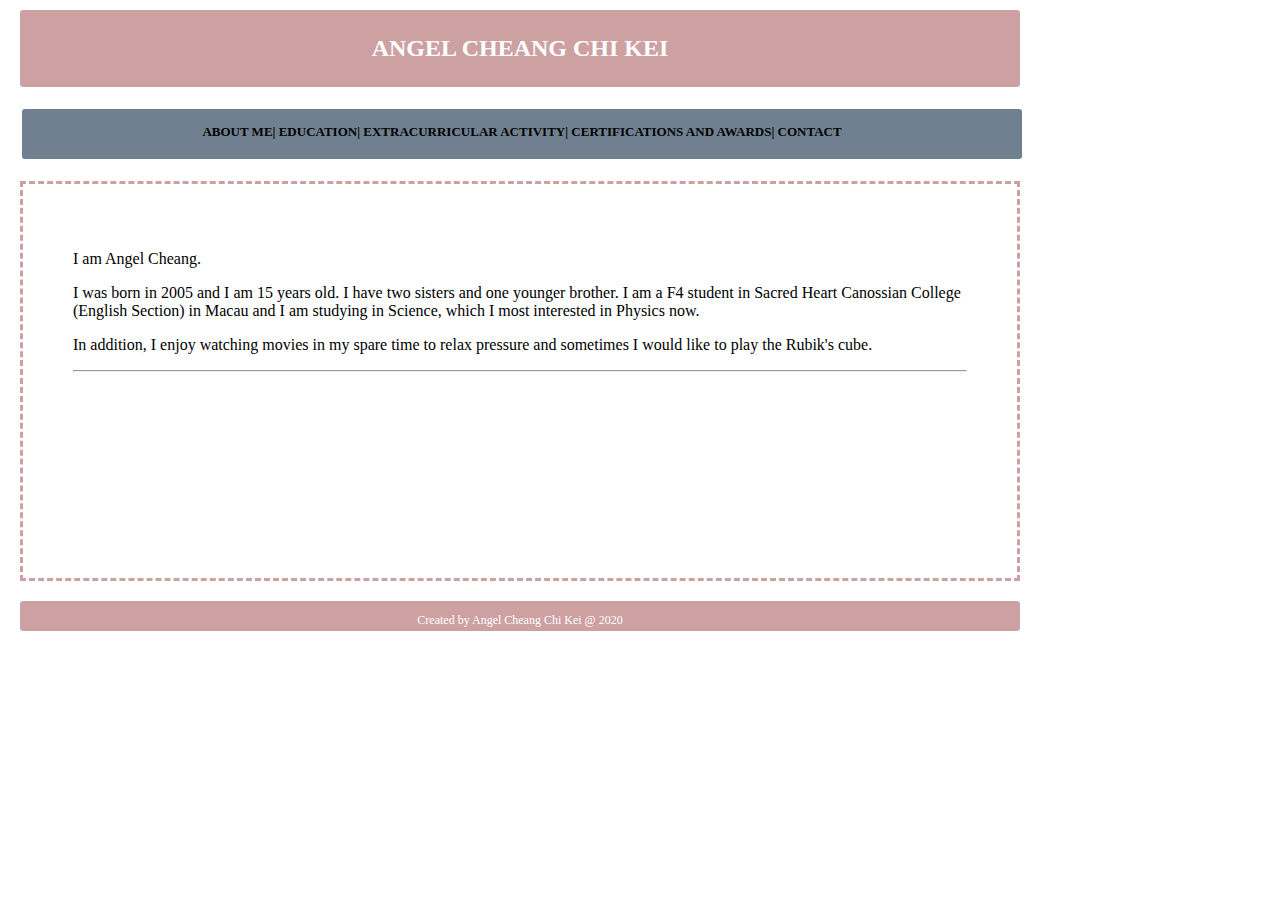
==== index.html @ 51555568 "Add files via upload" ====
<!doctype html>
<html>
<head>
<meta charset="UTF-8">
<title>Angel Cheang Chi KEi</title>
<link rel="stylesheet" href="styles.css">
</head>
<body>

<header>
	<p class="ht"><h2>ANGEL CHEANG CHI KEI</h2></p>
</header>
	

<center>
<table>
<tbody><tr>
<nav>
		<td class="headtable"><a href="index.html">ABOUT ME</a>|
		<a href="education.html">EDUCATION</a>|
		<a href="extracurricular activities.html">EXTRACURRICULAR ACTIVITY</a>|
		<a href="certifications.html">CERTIFICATIONS AND AWARDS</a>|
		<a href="contact.html">CONTACT</a></td>
</nav>
</tr>
</tbody></table>
</center>

<article>
<p>I am Angel Cheang.</p>
<p> I was born in 2005 and I am 15 years old. I have two sisters and one younger brother. I am a F4 student in Sacred Heart Canossian College (English Section) in Macau and I am studying in Science, which I most interested in Physics now.</p>
<p>In addition, I enjoy watching movies in my spare time to relax pressure and sometimes I would like to play the Rubik's cube.</p>
<hr>
</article>

<footer>
<p>Created by Angel Cheang Chi Kei @ 2020</p>
</footer>
		
</body>
</html>
---- styles.css ----
@charset "UTF-8";
/* CSS Document */

*{box-sizing: border-box;}

.headtable{
background-color:slategray;
width: 1000px;
height: 50px;
font-size: 13px;
font-weight: bold;
text-align: center;
border-radius: 3px;
margin:10px;
float:right;
padding-top: 15px;
}

.ht{
font-size: 12px;
font-weight: normal;
margin-top: 15px;
margin-bottom: auto;
}

.at{color:whitesmoke;}

body{
font-family:Baskerville, "Palatino Linotype", Palatino, "Century Schoolbook L", "Times New Roman", "serif";
width:1000px;
margin:10px;
}

header{
background-color:#CDA1A2;
color:white;
width: 1000px;
padding:5px;
text-align: center;
border-radius: 3px;
margin: 10px;
}

a{
text-decoration: none;
color:black;
}

a:hover{color:lightgray;}

a:active{text-decoration: none;}

article{
border-style:dashed;
border-color:#CDA1A2;
margin: 10px;
padding: 50px;
width:1000px;
height:400px;
float:left;
overflow-x:hidden;
overflow-y: auto;
}

footer{
display:inline-block;
background-color:#CDA1A2;
color:white;
font-size: 12px;
width:1000px;
height: 30px;
text-align:center;
border-radius:3px;
margin:10px;
}
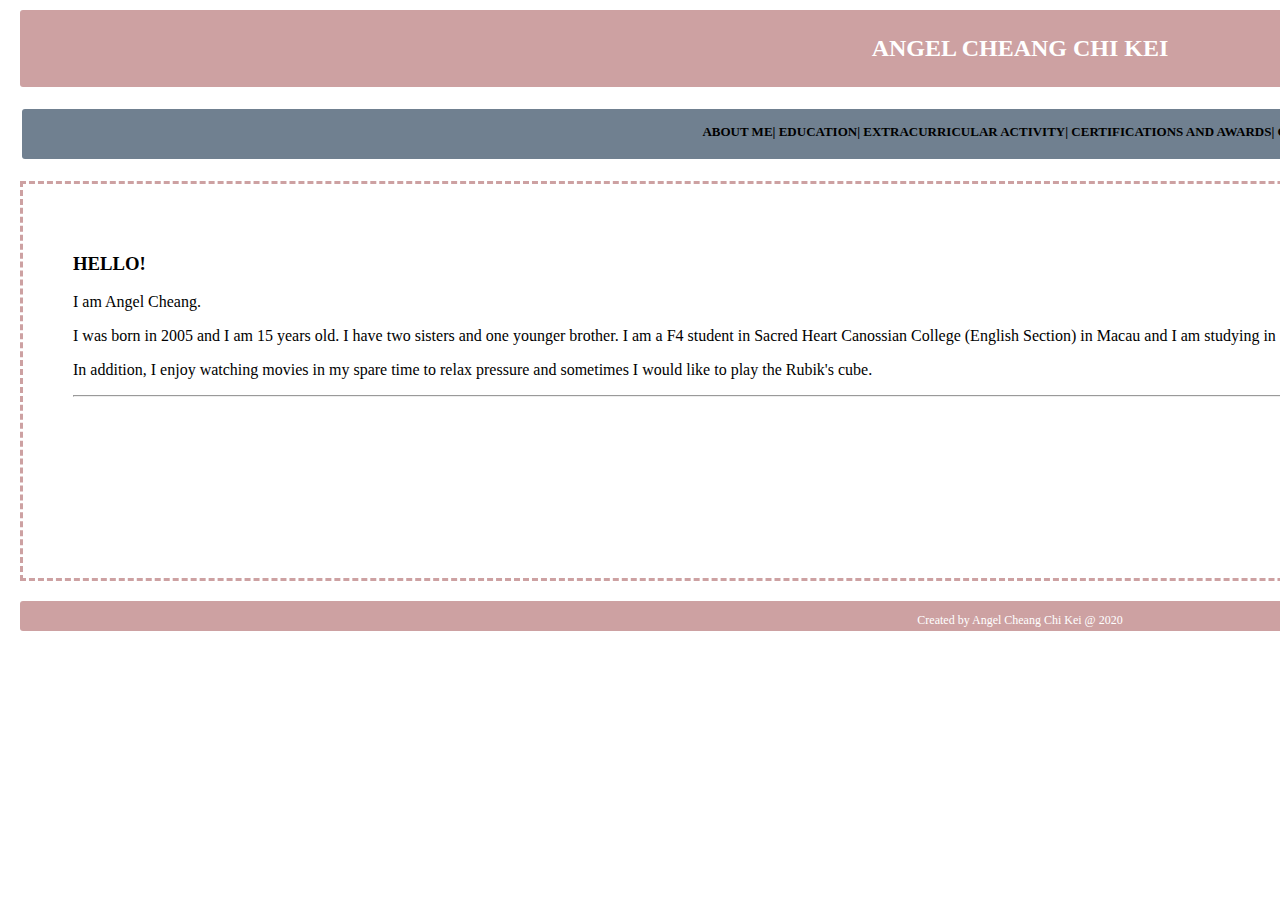
==== commit c4bc8ea8: "Add files via upload" ====
--- a/index.html
+++ b/index.html
@@ -1,42 +1,43 @@
-<!doctype html>
-<html>
-<head>
-<meta charset="UTF-8">
-<title>Angel Cheang Chi KEi</title>
-<link rel="stylesheet" href="styles.css">
-</head>
-<body>
-
-<header>
-	<p class="ht"><h2>ANGEL CHEANG CHI KEI</h2></p>
-</header>
-	
-
-<center>
-<table>
-<tbody><tr>
-<nav>
-		<td class="headtable"><a href="index.html">ABOUT ME</a>|
-		<a href="education.html">EDUCATION</a>|
-		<a href="extracurricular activities.html">EXTRACURRICULAR ACTIVITY</a>|
-		<a href="certifications.html">CERTIFICATIONS AND AWARDS</a>|
-		<a href="contact.html">CONTACT</a></td>
-</nav>
-</tr>
-</tbody></table>
-</center>
-
-<article>
-<p>I am Angel Cheang.</p>
-<p> I was born in 2005 and I am 15 years old. I have two sisters and one younger brother. I am a F4 student in Sacred Heart Canossian College (English Section) in Macau and I am studying in Science, which I most interested in Physics now.</p>
-<p>In addition, I enjoy watching movies in my spare time to relax pressure and sometimes I would like to play the Rubik's cube.</p>
-<hr>
-</article>
-
-<footer>
-<p>Created by Angel Cheang Chi Kei @ 2020</p>
-</footer>
-		
-</body>
-</html>
-
+<!doctype html>
+<html>
+<head>
+<meta charset="UTF-8">
+<title>Angel Cheang Chi KEi</title>
+<link rel="stylesheet" href="styles.css">
+</head>
+<body>
+
+<header>
+	<p class="ht"><h2>ANGEL CHEANG CHI KEI</h2></p>
+</header>
+	
+
+<center>
+<table>
+<tbody><tr>
+<nav>
+		<td class="headtable"><a href="index.html">ABOUT ME</a>|
+		<a href="education.html">EDUCATION</a>|
+		<a href="extracurricular activities.html">EXTRACURRICULAR ACTIVITY</a>|
+		<a href="certifications.html">CERTIFICATIONS AND AWARDS</a>|
+		<a href="contact.html">CONTACT</a></td>
+</nav>
+</tr>
+</tbody></table>
+</center>
+
+<article>
+<h3>HELLO!</h3>
+<p>I am Angel Cheang.</p>
+<p> I was born in 2005 and I am 15 years old. I have two sisters and one younger brother. I am a F4 student in Sacred Heart Canossian College (English Section) in Macau and I am studying in Science, which I most interested in Physics now.</p>
+<p>In addition, I enjoy watching movies in my spare time to relax pressure and sometimes I would like to play the Rubik's cube.</p>
+<hr>
+</article>
+
+<footer>
+<p>Created by Angel Cheang Chi Kei @ 2020</p>
+</footer>
+		
+</body>
+</html>
+
--- a/styles.css
+++ b/styles.css
@@ -1,75 +1,75 @@
-@charset "UTF-8";
-/* CSS Document */
-
-*{box-sizing: border-box;}
-
-.headtable{
-background-color:slategray;
-width: 1000px;
-height: 50px;
-font-size: 13px;
-font-weight: bold;
-text-align: center;
-border-radius: 3px;
-margin:10px;
-float:right;
-padding-top: 15px;
-}
-
-.ht{
-font-size: 12px;
-font-weight: normal;
-margin-top: 15px;
-margin-bottom: auto;
-}
-
-.at{color:whitesmoke;}
-
-body{
-font-family:Baskerville, "Palatino Linotype", Palatino, "Century Schoolbook L", "Times New Roman", "serif";
-width:1000px;
-margin:10px;
-}
-
-header{
-background-color:#CDA1A2;
-color:white;
-width: 1000px;
-padding:5px;
-text-align: center;
-border-radius: 3px;
-margin: 10px;
-}
-
-a{
-text-decoration: none;
-color:black;
-}
-
-a:hover{color:lightgray;}
-
-a:active{text-decoration: none;}
-
-article{
-border-style:dashed;
-border-color:#CDA1A2;
-margin: 10px;
-padding: 50px;
-width:1000px;
-height:400px;
-float:left;
-overflow-x:hidden;
-overflow-y: auto;
-}
-
-footer{
-display:inline-block;
-background-color:#CDA1A2;
-color:white;
-font-size: 12px;
-width:1000px;
-height: 30px;
-text-align:center;
-border-radius:3px;
-margin:10px;
-}
+@charset "UTF-8";
+/* CSS Document */
+
+*{box-sizing: border-box;}
+
+.headtable{
+background-color:slategray;
+width: 2000px;
+height: 50px;
+font-size: 13px;
+font-weight: bold;
+text-align: center;
+border-radius: 3px;
+margin:10px;
+float:right;
+padding-top: 15px;
+}
+
+.ht{
+font-size: 12px;
+font-weight: normal;
+margin-top: 15px;
+margin-bottom: auto;
+}
+
+.at{color:whitesmoke;}
+
+body{
+font-family:Baskerville, "Palatino Linotype", Palatino, "Century Schoolbook L", "Times New Roman", "serif";
+width:2000px;
+margin:10px;
+}
+
+header{
+background-color:#CDA1A2;
+color:white;
+width: 2000px;
+padding:5px;
+text-align: center;
+border-radius: 3px;
+margin: 10px;
+}
+
+a{
+text-decoration: none;
+color:black;
+}
+
+a:hover{color:lightgray;}
+
+a:active{text-decoration: none;}
+
+article{
+border-style:dashed;
+border-color:#CDA1A2;
+margin: 10px;
+padding: 50px;
+width:2000px;
+height:400px;
+float:left;
+overflow-x:hidden;
+overflow-y: auto;
+}
+
+footer{
+display:inline-block;
+background-color:#CDA1A2;
+color:white;
+font-size: 12px;
+width:2000px;
+height: 30px;
+text-align:center;
+border-radius:3px;
+margin:10px;
+}
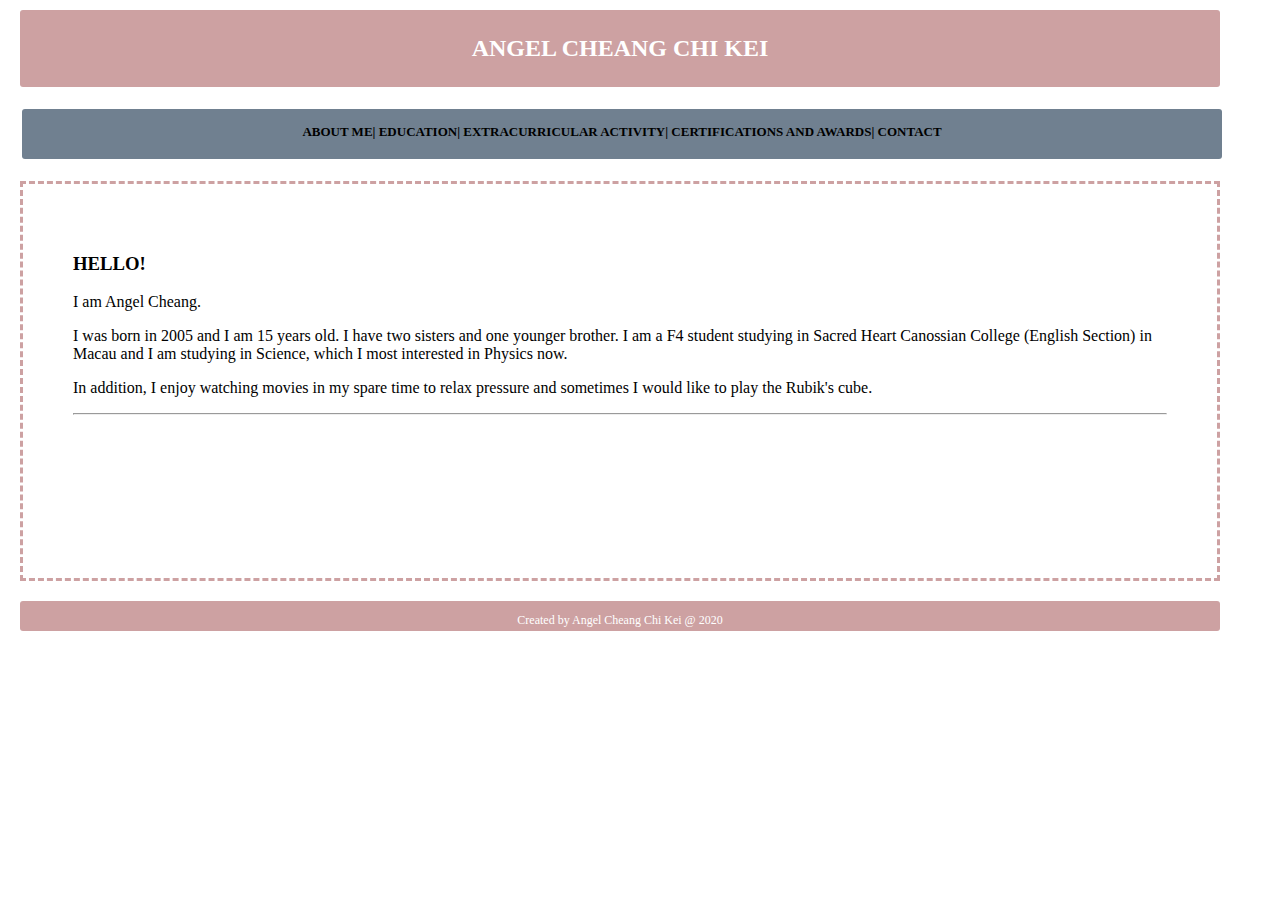
==== commit 8e6f8051: "Add files via upload" ====
--- a/index.html
+++ b/index.html
@@ -29,7 +29,7 @@
 <article>
 <h3>HELLO!</h3>
 <p>I am Angel Cheang.</p>
-<p> I was born in 2005 and I am 15 years old. I have two sisters and one younger brother. I am a F4 student in Sacred Heart Canossian College (English Section) in Macau and I am studying in Science, which I most interested in Physics now.</p>
+<p> I was born in 2005 and I am 15 years old. I have two sisters and one younger brother. I am a F4 student studying in Sacred Heart Canossian College (English Section) in Macau and I am studying in Science, which I most interested in Physics now.</p>
 <p>In addition, I enjoy watching movies in my spare time to relax pressure and sometimes I would like to play the Rubik's cube.</p>
 <hr>
 </article>
--- a/styles.css
+++ b/styles.css
@@ -5,7 +5,7 @@
 
 .headtable{
 background-color:slategray;
-width: 2000px;
+width: 1200px;
 height: 50px;
 font-size: 13px;
 font-weight: bold;
@@ -27,14 +27,14 @@
 
 body{
 font-family:Baskerville, "Palatino Linotype", Palatino, "Century Schoolbook L", "Times New Roman", "serif";
-width:2000px;
+width:1000px;
 margin:10px;
 }
 
 header{
 background-color:#CDA1A2;
 color:white;
-width: 2000px;
+width: 1200px;
 padding:5px;
 text-align: center;
 border-radius: 3px;
@@ -55,11 +55,16 @@
 border-color:#CDA1A2;
 margin: 10px;
 padding: 50px;
-width:2000px;
+width:1200px;
 height:400px;
 float:left;
 overflow-x:hidden;
 overflow-y: auto;
+}
+
+img{
+width: 250px;
+float: right;
 }
 
 footer{
@@ -67,7 +72,7 @@
 background-color:#CDA1A2;
 color:white;
 font-size: 12px;
-width:2000px;
+width:1200px;
 height: 30px;
 text-align:center;
 border-radius:3px;
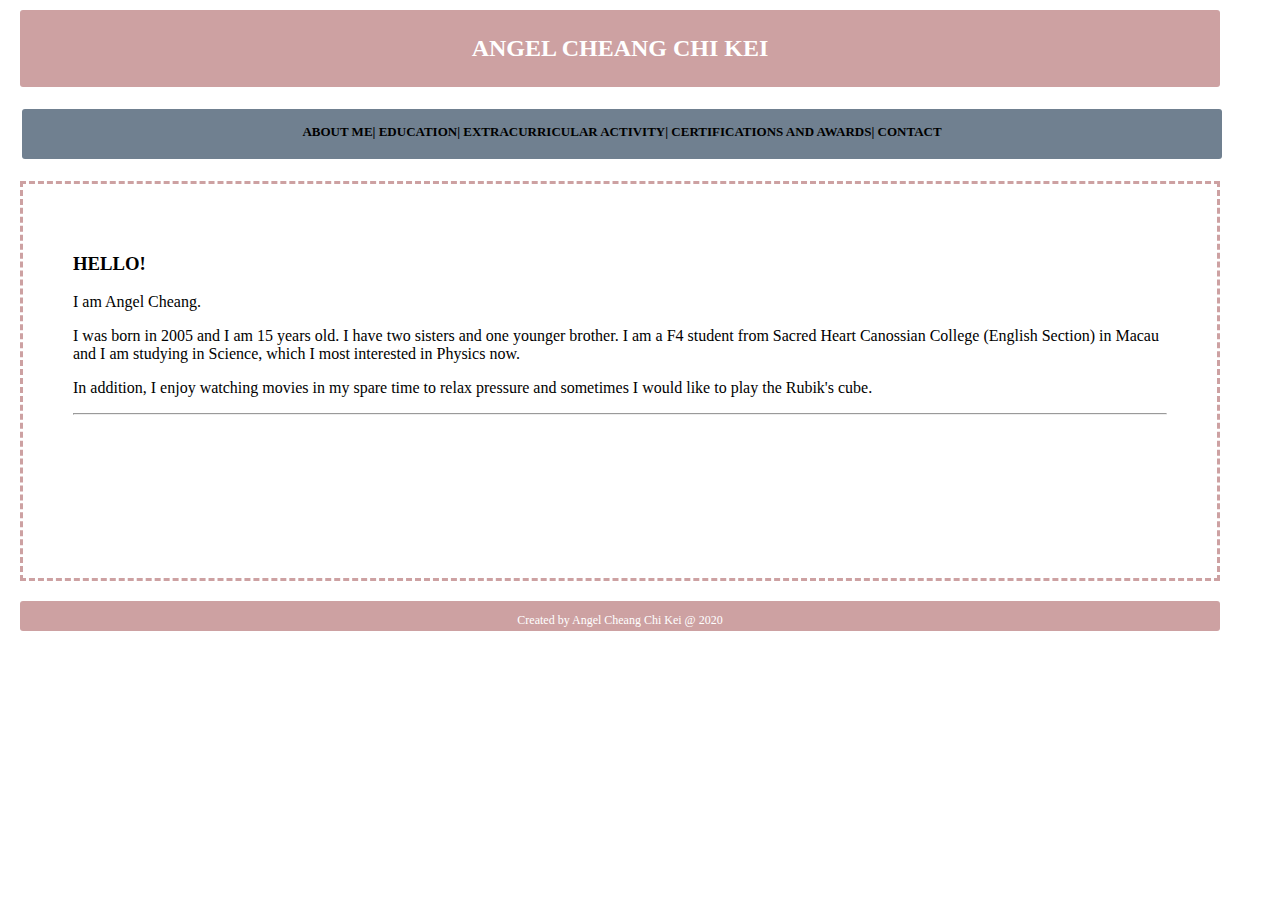
==== commit dcac9ea4: "Add files via upload" ====
--- a/index.html
+++ b/index.html
@@ -29,7 +29,7 @@
 <article>
 <h3>HELLO!</h3>
 <p>I am Angel Cheang.</p>
-<p> I was born in 2005 and I am 15 years old. I have two sisters and one younger brother. I am a F4 student studying in Sacred Heart Canossian College (English Section) in Macau and I am studying in Science, which I most interested in Physics now.</p>
+<p> I was born in 2005 and I am 15 years old. I have two sisters and one younger brother. I am a F4 student from Sacred Heart Canossian College (English Section) in Macau and I am studying in Science, which I most interested in Physics now.</p>
 <p>In addition, I enjoy watching movies in my spare time to relax pressure and sometimes I would like to play the Rubik's cube.</p>
 <hr>
 </article>
